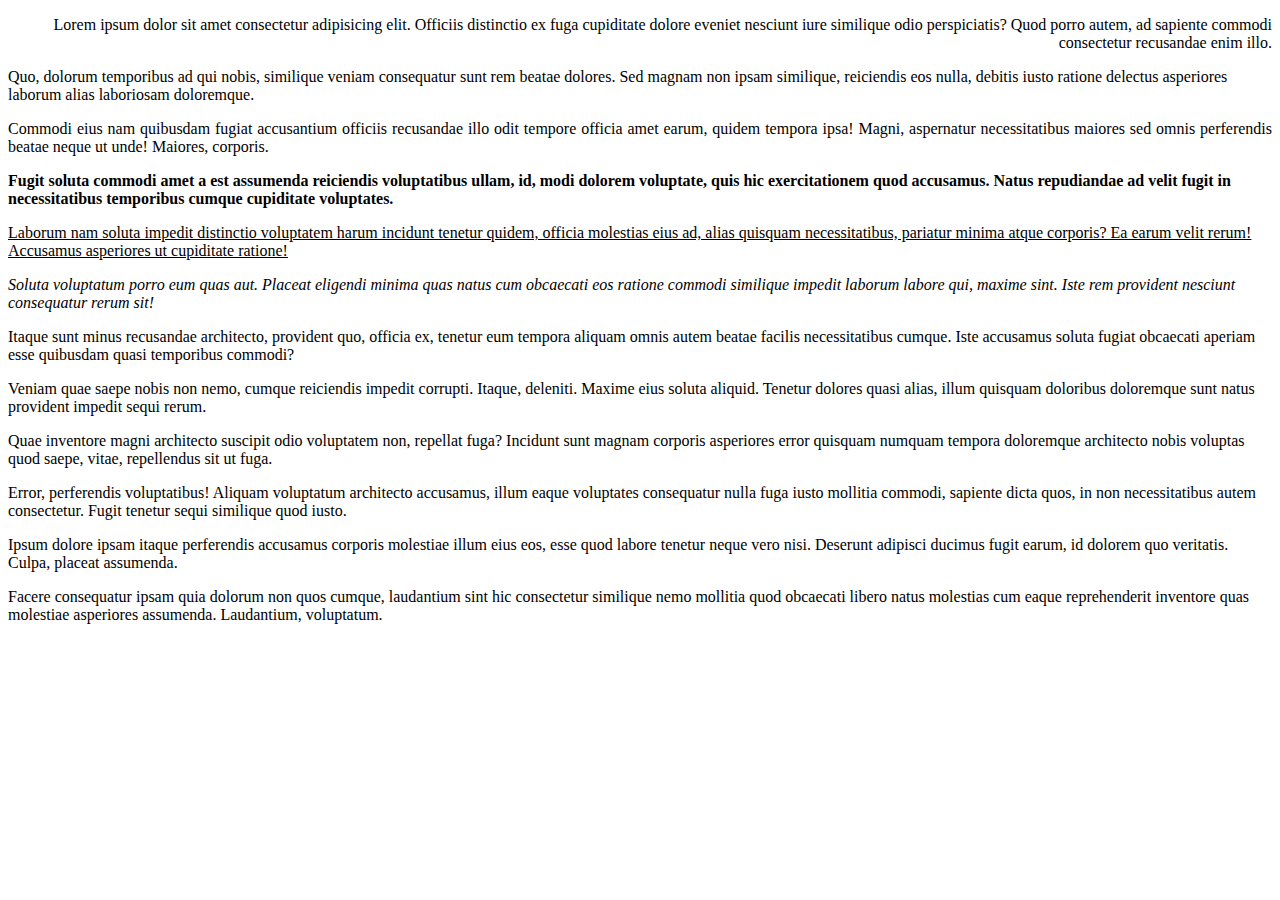
==== index.html @ b4633e82 "added index.html index.css .... files" ====
<!DOCTYPE html>
<html lang="en">
  <head>
    <meta charset="UTF-8" />
    <meta http-equiv="X-UA-Compatible" content="IE=edge" />
    <meta name="viewport" content="width=device-width, initial-scale=1.0" />
    <title>Document</title>
    <link rel="stylesheet" href="./index.css" />
  </head>
  <body>
    <p class="text-right">
      Lorem ipsum dolor sit amet consectetur adipisicing elit. Officiis
      distinctio ex fuga cupiditate dolore eveniet nesciunt iure similique odio
      perspiciatis? Quod porro autem, ad sapiente commodi consectetur recusandae
      enim illo.
    </p>
    <p class="text-center">
      Quo, dolorum temporibus ad qui nobis, similique veniam consequatur sunt
      rem beatae dolores. Sed magnam non ipsam similique, reiciendis eos nulla,
      debitis iusto ratione delectus asperiores laborum alias laboriosam
      doloremque.
    </p>
    <p class="text-justify">
      Commodi eius nam quibusdam fugiat accusantium officiis recusandae illo
      odit tempore officia amet earum, quidem tempora ipsa! Magni, aspernatur
      necessitatibus maiores sed omnis perferendis beatae neque ut unde!
      Maiores, corporis.
    </p>
    <p class="text-bold">
      Fugit soluta commodi amet a est assumenda reiciendis voluptatibus ullam,
      id, modi dolorem voluptate, quis hic exercitationem quod accusamus. Natus
      repudiandae ad velit fugit in necessitatibus temporibus cumque cupiditate
      voluptates.
    </p>
    <p class="text-underline">
      Laborum nam soluta impedit distinctio voluptatem harum incidunt tenetur
      quidem, officia molestias eius ad, alias quisquam necessitatibus, pariatur
      minima atque corporis? Ea earum velit rerum! Accusamus asperiores ut
      cupiditate ratione!
    </p>
    <p class="text-italic">
      Soluta voluptatum porro eum quas aut. Placeat eligendi minima quas natus
      cum obcaecati eos ratione commodi similique impedit laborum labore qui,
      maxime sint. Iste rem provident nesciunt consequatur rerum sit!
    </p>
    <p>
      Itaque sunt minus recusandae architecto, provident quo, officia ex,
      tenetur eum tempora aliquam omnis autem beatae facilis necessitatibus
      cumque. Iste accusamus soluta fugiat obcaecati aperiam esse quibusdam
      quasi temporibus commodi?
    </p>
    <p class="">
      Veniam quae saepe nobis non nemo, cumque reiciendis impedit corrupti.
      Itaque, deleniti. Maxime eius soluta aliquid. Tenetur dolores quasi alias,
      illum quisquam doloribus doloremque sunt natus provident impedit sequi
      rerum.
    </p>
    <p>
      Quae inventore magni architecto suscipit odio voluptatem non, repellat
      fuga? Incidunt sunt magnam corporis asperiores error quisquam numquam
      tempora doloremque architecto nobis voluptas quod saepe, vitae,
      repellendus sit ut fuga.
    </p>
    <p>
      Error, perferendis voluptatibus! Aliquam voluptatum architecto accusamus,
      illum eaque voluptates consequatur nulla fuga iusto mollitia commodi,
      sapiente dicta quos, in non necessitatibus autem consectetur. Fugit
      tenetur sequi similique quod iusto.
    </p>
    <p>
      Ipsum dolore ipsam itaque perferendis accusamus corporis molestiae illum
      eius eos, esse quod labore tenetur neque vero nisi. Deserunt adipisci
      ducimus fugit earum, id dolorem quo veritatis. Culpa, placeat assumenda.
    </p>
    <p>
      Facere consequatur ipsam quia dolorum non quos cumque, laudantium sint hic
      consectetur similique nemo mollitia quod obcaecati libero natus molestias
      cum eaque reprehenderit inventore quas molestiae asperiores assumenda.
      Laudantium, voluptatum.
    </p>
  </body>
</html>
---- index.css ----
.text-right {
  text-align: right;
}
.text-center {
  text-align: left;
}
.text-justify {
  text-align: justify;
}
.text-bold {
  font-weight: bold;
}
.text-underline {
  text-decoration: underline;
}
.text-italic {
  font-style: italic;
}
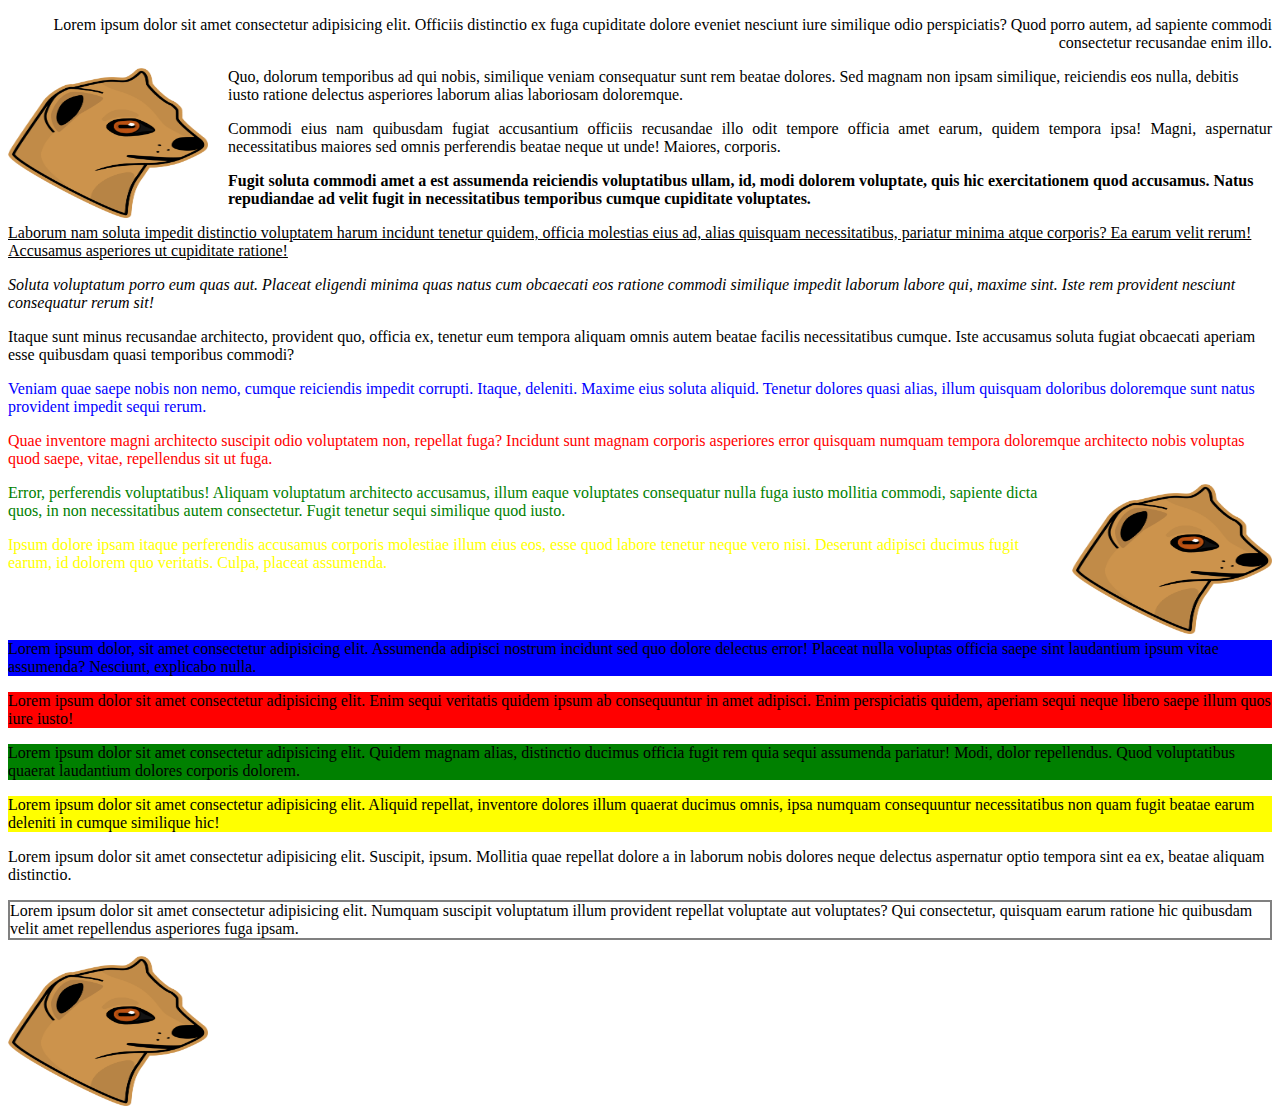
==== commit 0c16fcdc: "added index.html" ====
--- a/index.html
+++ b/index.html
@@ -14,6 +14,7 @@
       perspiciatis? Quod porro autem, ad sapiente commodi consectetur recusandae
       enim illo.
     </p>
+    <img src="./374-3740842_1024px-mascot-200px-clipart.png" class="aling-left" alt="">
     <p class="text-center">
       Quo, dolorum temporibus ad qui nobis, similique veniam consequatur sunt
       rem beatae dolores. Sed magnam non ipsam similique, reiciendis eos nulla,
@@ -43,40 +44,50 @@
       cum obcaecati eos ratione commodi similique impedit laborum labore qui,
       maxime sint. Iste rem provident nesciunt consequatur rerum sit!
     </p>
-    <p>
+    <p class="">
       Itaque sunt minus recusandae architecto, provident quo, officia ex,
       tenetur eum tempora aliquam omnis autem beatae facilis necessitatibus
       cumque. Iste accusamus soluta fugiat obcaecati aperiam esse quibusdam
       quasi temporibus commodi?
     </p>
-    <p class="">
+    <p class="text-blue">
       Veniam quae saepe nobis non nemo, cumque reiciendis impedit corrupti.
       Itaque, deleniti. Maxime eius soluta aliquid. Tenetur dolores quasi alias,
       illum quisquam doloribus doloremque sunt natus provident impedit sequi
       rerum.
     </p>
-    <p>
+    <p class="text-red">
       Quae inventore magni architecto suscipit odio voluptatem non, repellat
       fuga? Incidunt sunt magnam corporis asperiores error quisquam numquam
       tempora doloremque architecto nobis voluptas quod saepe, vitae,
       repellendus sit ut fuga.
     </p>
-    <p>
+    <img src="./374-3740842_1024px-mascot-200px-clipart.png" class="aling-right" alt="">
+    <p class="text-green">
       Error, perferendis voluptatibus! Aliquam voluptatum architecto accusamus,
       illum eaque voluptates consequatur nulla fuga iusto mollitia commodi,
       sapiente dicta quos, in non necessitatibus autem consectetur. Fugit
       tenetur sequi similique quod iusto.
     </p>
-    <p>
+    <p class="text-yellow">
       Ipsum dolore ipsam itaque perferendis accusamus corporis molestiae illum
       eius eos, esse quod labore tenetur neque vero nisi. Deserunt adipisci
       ducimus fugit earum, id dolorem quo veritatis. Culpa, placeat assumenda.
     </p>
-    <p>
+    <p class="text-white">
       Facere consequatur ipsam quia dolorum non quos cumque, laudantium sint hic
       consectetur similique nemo mollitia quod obcaecati libero natus molestias
       cum eaque reprehenderit inventore quas molestiae asperiores assumenda.
       Laudantium, voluptatum.
     </p>
+    <p class="bg-blue">Lorem ipsum dolor, sit amet consectetur adipisicing elit. Assumenda adipisci nostrum incidunt sed quo dolore delectus error! Placeat nulla voluptas officia saepe sint laudantium ipsum vitae assumenda? Nesciunt, explicabo nulla. </p>
+    <p class="bg-red"> Lorem ipsum dolor sit amet consectetur adipisicing elit. Enim sequi veritatis quidem ipsum ab consequuntur in amet adipisci. Enim perspiciatis quidem, aperiam sequi neque libero saepe illum quos iure iusto!</p>
+    <p class="bg-green">Lorem ipsum dolor sit amet consectetur adipisicing elit. Quidem magnam alias, distinctio ducimus officia fugit rem quia sequi assumenda pariatur! Modi, dolor repellendus. Quod voluptatibus quaerat laudantium dolores corporis dolorem. </p>
+    <p class="bg-yellow"> Lorem ipsum dolor sit amet consectetur adipisicing elit. Aliquid repellat, inventore dolores illum quaerat ducimus omnis, ipsa numquam consequuntur necessitatibus non quam fugit beatae earum deleniti in cumque similique hic!</p>
+    <p class="bg-white">Lorem ipsum dolor sit amet consectetur adipisicing elit. Suscipit, ipsum. Mollitia quae repellat dolore a in laborum nobis dolores neque delectus aspernatur optio tempora sint ea ex, beatae aliquam distinctio.</p>
+    <p class="border">
+      Lorem ipsum dolor sit amet consectetur adipisicing elit. Numquam suscipit voluptatum illum provident repellat voluptate aut voluptates? Qui consectetur, quisquam earum ratione hic quibusdam velit amet repellendus asperiores fuga ipsam.
+    </p>
+    <img src="./374-3740842_1024px-mascot-200px-clipart.png" class="aling-left" alt="">
   </body>
 </html>
--- a/index.css
+++ b/index.css
@@ -16,3 +16,48 @@
 .text-italic {
   font-style: italic;
 }
+.text-blue{
+color: blue;
+}
+.text-red{
+  color: red;
+}
+.text-green{
+color: green;
+}
+.text-yellow{
+color: yellow;
+}
+.text-white{
+  color: white;
+}
+.bg-blue{
+background-color: blue;
+}
+.bg-red {
+background-color: red;
+}
+.bg-green{
+background-color: green;
+}
+.bg-yellow{
+background-color: yellow;
+}
+.bg-white {
+background-color: white;
+}
+.border{
+  border: 2px solid grey;
+}
+.aling-right{
+  float: right;
+  margin-left:20px; ;
+}
+.aling-left{
+  float: left;
+  margin-right:20px;;
+}
+img{
+  width: 200px;
+  height: 150px;
+}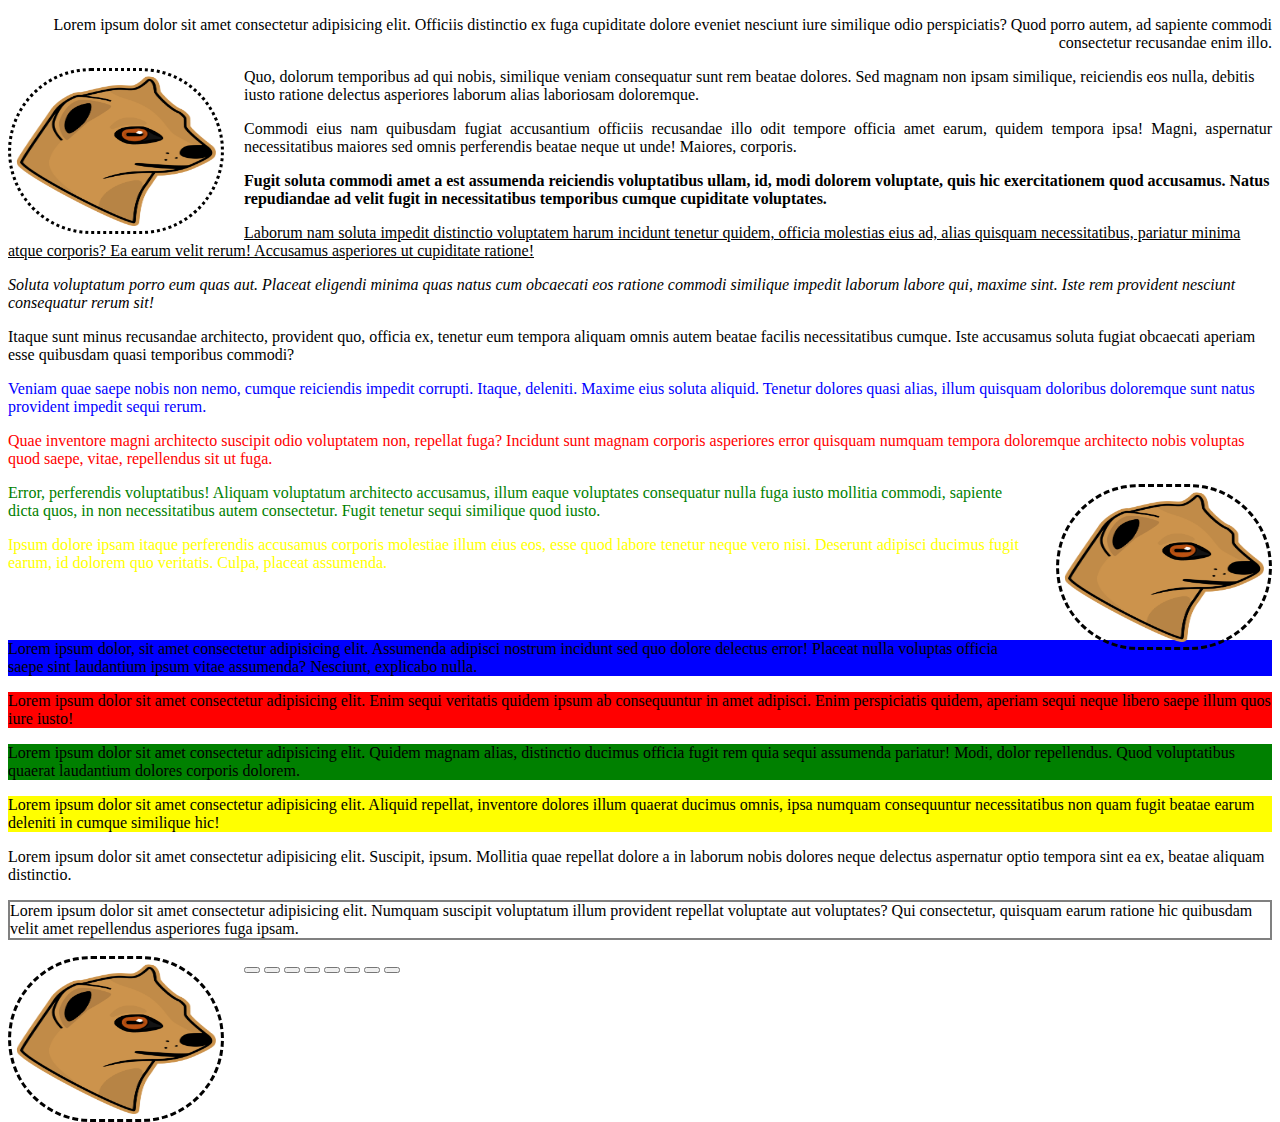
==== commit 65657814: "added button" ====
--- a/index.html
+++ b/index.html
@@ -14,7 +14,7 @@
       perspiciatis? Quod porro autem, ad sapiente commodi consectetur recusandae
       enim illo.
     </p>
-    <img src="./374-3740842_1024px-mascot-200px-clipart.png" class="aling-left" alt="">
+    <img src="./374-3740842_1024px-mascot-200px-clipart.png" class="aling-left border-dotted border-rounded" alt="">
     <p class="text-center">
       Quo, dolorum temporibus ad qui nobis, similique veniam consequatur sunt
       rem beatae dolores. Sed magnam non ipsam similique, reiciendis eos nulla,
@@ -62,7 +62,7 @@
       tempora doloremque architecto nobis voluptas quod saepe, vitae,
       repellendus sit ut fuga.
     </p>
-    <img src="./374-3740842_1024px-mascot-200px-clipart.png" class="aling-right" alt="">
+    <img src="./374-3740842_1024px-mascot-200px-clipart.png" class="aling-right border-dashed border-rounded" alt="">
     <p class="text-green">
       Error, perferendis voluptatibus! Aliquam voluptatum architecto accusamus,
       illum eaque voluptates consequatur nulla fuga iusto mollitia commodi,
@@ -88,6 +88,14 @@
     <p class="border">
       Lorem ipsum dolor sit amet consectetur adipisicing elit. Numquam suscipit voluptatum illum provident repellat voluptate aut voluptates? Qui consectetur, quisquam earum ratione hic quibusdam velit amet repellendus asperiores fuga ipsam.
     </p>
-    <img src="./374-3740842_1024px-mascot-200px-clipart.png" class="aling-left" alt="">
+    <img src="./374-3740842_1024px-mascot-200px-clipart.png" class="aling-left border-dashed border-rounded" alt="">
+    <button></button>
+    <button></button>
+    <button></button>
+    <button></button>
+    <button></button>
+    <button></button>
+    <button></button>
+    <button></button>
   </body>
 </html>
--- a/index.css
+++ b/index.css
@@ -52,12 +52,23 @@
 .aling-right{
   float: right;
   margin-left:20px; ;
+  padding: 5px;
 }
 .aling-left{
   float: left;
   margin-right:20px;;
+  padding: 5px;
 }
 img{
   width: 200px;
   height: 150px;
+}
+.border-dashed{
+border-style: dashed;
+}
+.border-dotted{
+border-style: dotted;
+}
+.border-rounded {
+  border-radius: 200px;
 }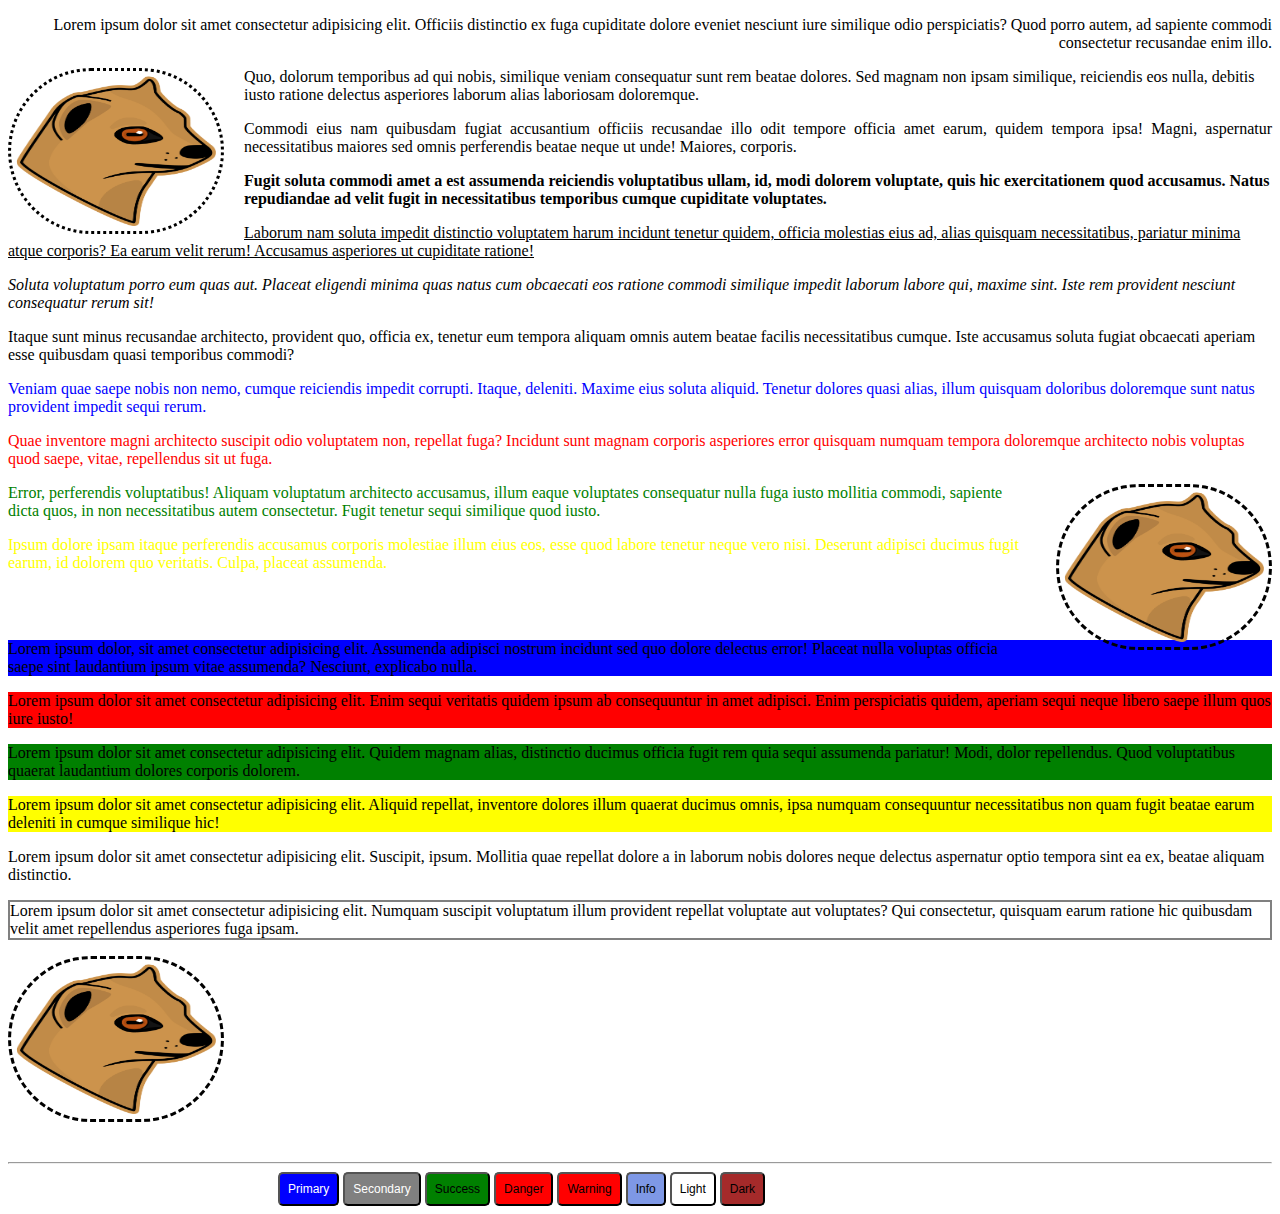
==== commit cd8e2a31: "added index.html index.css hr and br" ====
--- a/index.html
+++ b/index.html
@@ -89,13 +89,27 @@
       Lorem ipsum dolor sit amet consectetur adipisicing elit. Numquam suscipit voluptatum illum provident repellat voluptate aut voluptates? Qui consectetur, quisquam earum ratione hic quibusdam velit amet repellendus asperiores fuga ipsam.
     </p>
     <img src="./374-3740842_1024px-mascot-200px-clipart.png" class="aling-left border-dashed border-rounded" alt="">
-    <button></button>
-    <button></button>
-    <button></button>
-    <button></button>
-    <button></button>
-    <button></button>
-    <button></button>
-    <button></button>
+    <br>
+    <br>
+    <br>
+    <br>
+    <br>
+    <br>
+    <br>
+    <br>
+    <br>
+    <br>
+    <br>
+    <hr>
+    <div>
+    <button class="btn btn-blue btn-small">Primary</button>
+    <button class="btn btn-grey btn-small">Secondary</button>
+    <button class="btn btn-green btn-small">Success</button>
+    <button class="btn btn-red btn-small">Danger</button>
+    <button class="btn btn-yellow btn-small">Warning</button>
+    <button class="btn btn-lightblue btn-small">Info</button>
+    <button class="btn btn-white btn-small">Light</button>
+    <button class="btn btn-brown btn-small btn-large">Dark</button>
+  </div>
   </body>
 </html>
--- a/index.css
+++ b/index.css
@@ -71,4 +71,43 @@
 }
 .border-rounded {
   border-radius: 200px;
+}
+.btn{
+  border: white solid white;
+  border-radius: 5px;
+  padding: 9px 9px;
+}
+.btn-blue{
+color:white;
+background-color: blue;
+margin: auto;
+}
+.btn-grey{
+  color:white;
+  background-color: grey;
+}
+.btn-green{
+background-color: green;
+}
+.btn-red{
+background-color: red;
+}
+.btn-yellow{
+background-color: red;
+}
+.btn-lightblue{
+background-color: rgb(126, 152, 230);
+}
+.btn-white{
+background-color: white;
+}
+.btn-brown{
+background-color: brown;
+}
+div {
+  margin-left: 270px;
+}
+.btn-small {
+  font-size: 12px;
+  padding: 8px;
 }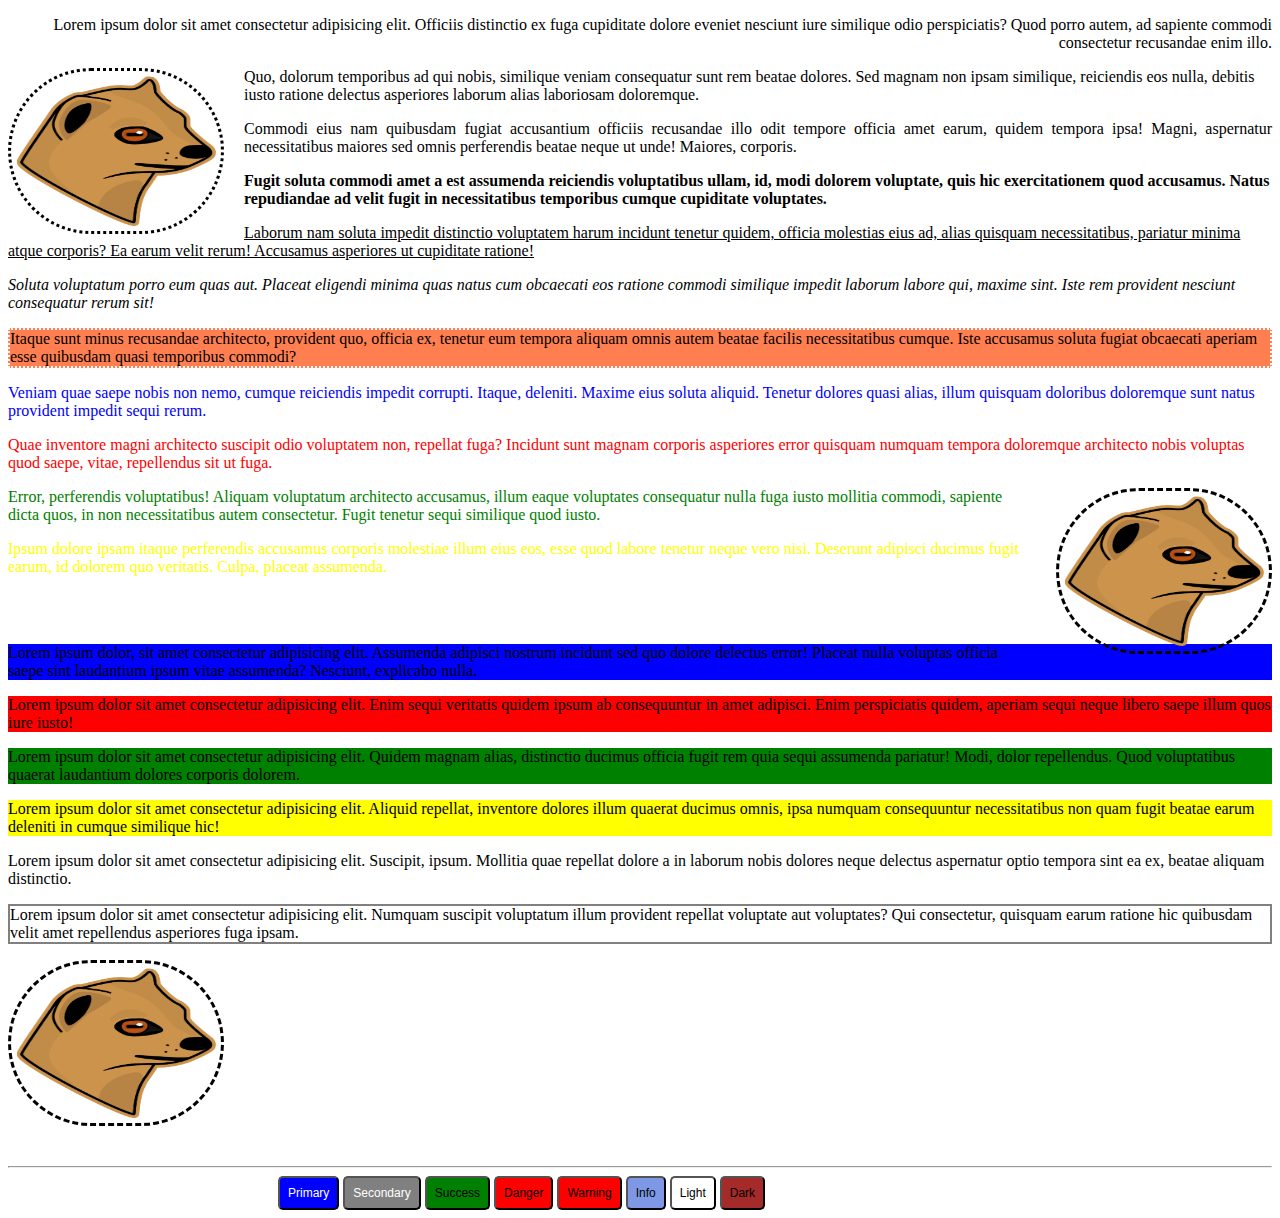
==== commit 3ae0ee29: "added Chush in index.css file" ====
--- a/index.html
+++ b/index.html
@@ -44,7 +44,7 @@
       cum obcaecati eos ratione commodi similique impedit laborum labore qui,
       maxime sint. Iste rem provident nesciunt consequatur rerum sit!
     </p>
-    <p class="">
+    <p class="Chush">
       Itaque sunt minus recusandae architecto, provident quo, officia ex,
       tenetur eum tempora aliquam omnis autem beatae facilis necessitatibus
       cumque. Iste accusamus soluta fugiat obcaecati aperiam esse quibusdam
--- a/index.css
+++ b/index.css
@@ -110,4 +110,8 @@
 .btn-small {
   font-size: 12px;
   padding: 8px;
+}
+.Chush {
+background-color: coral;
+border: dotted 2px snow;
 }